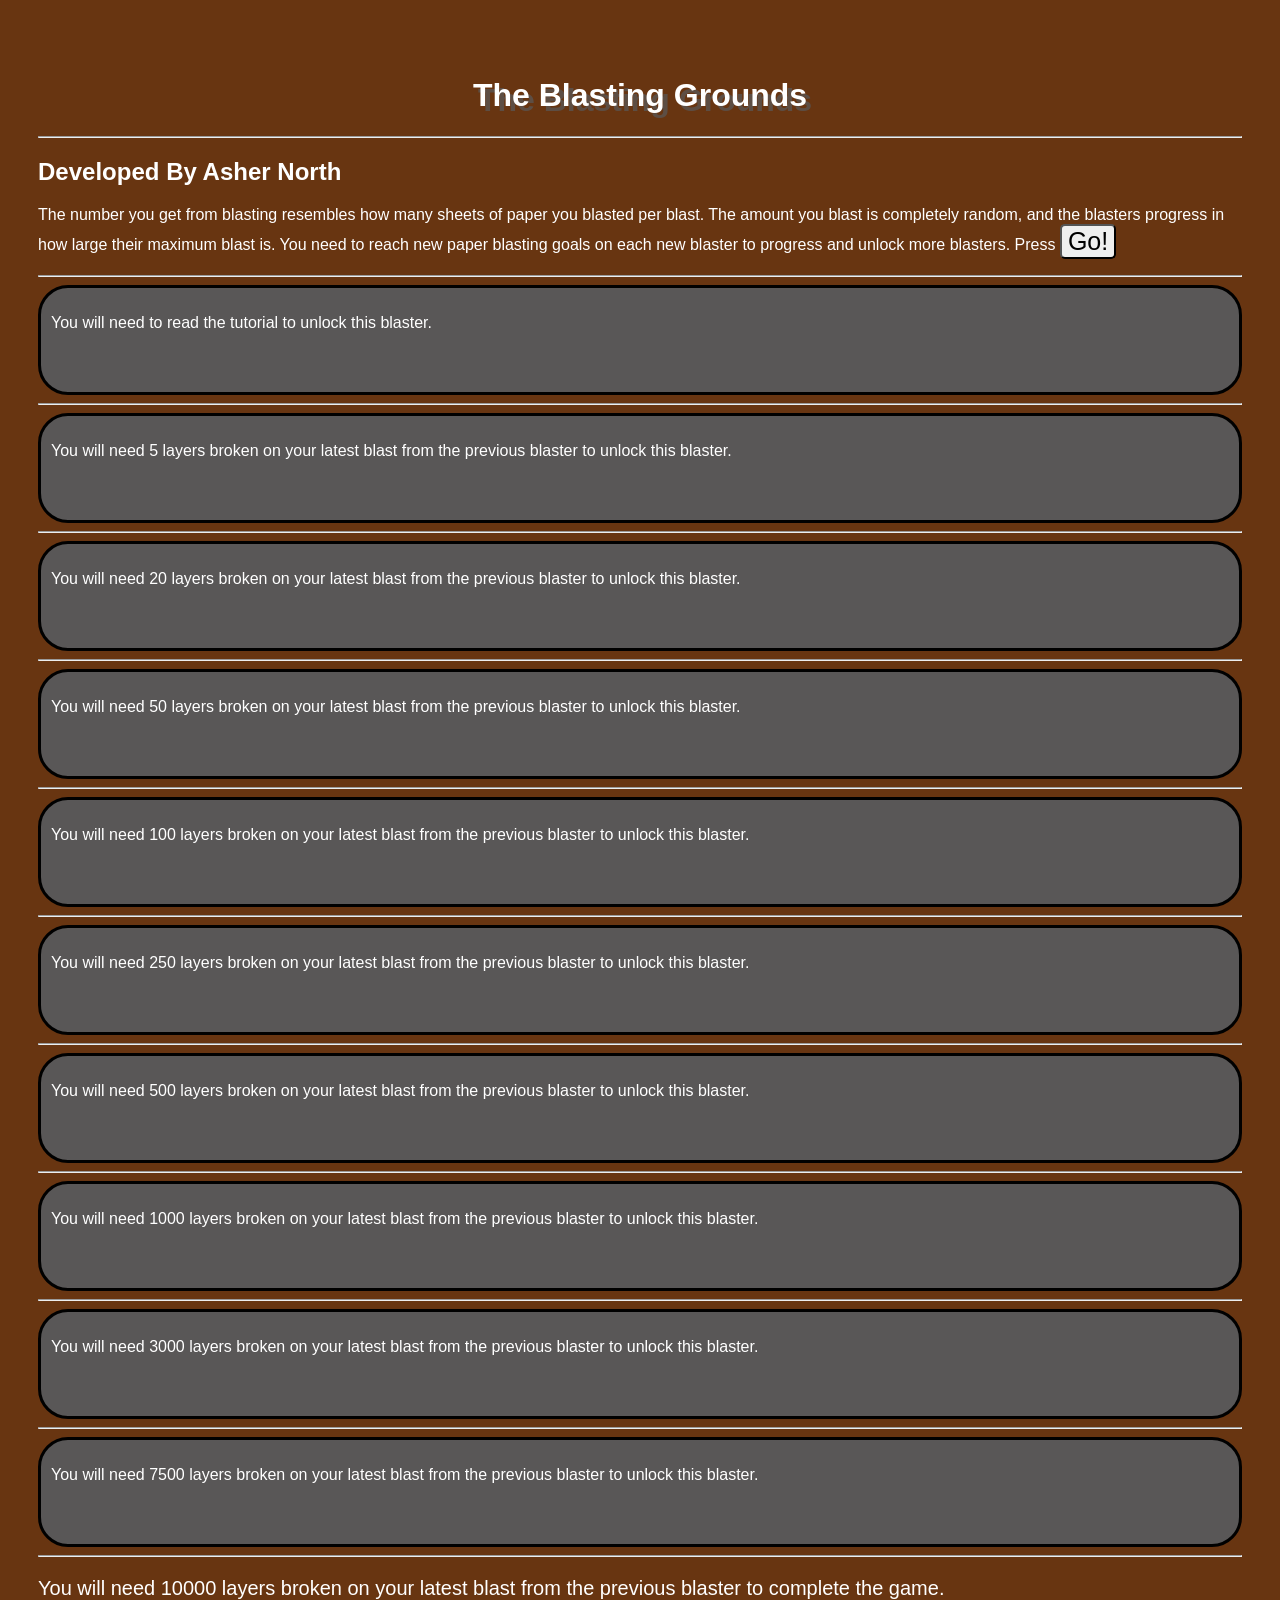
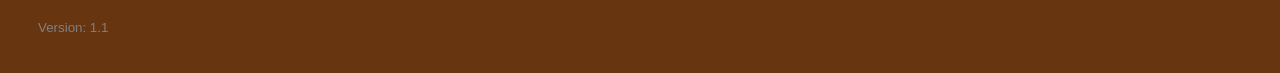
==== blaster.html @ 3e390a47 "Update blaster.html" ====
<html>
<head>
<title>Blasting Grounds</title>
<link rel="icon" type="image/png" href="faviconBlast.png"/>
<link rel="apple-touch-icon" href="faviconBlast.png">
</head>
<style>
body {
  padding:30px;
  font-family: arial;
  background-color:#5e2700ee;
  color:white;
}

.section {
  border-radius:30px;
  border-style: solid;
  border-color: black;
  background-color:#595757;
  padding:10px;
}

.center {
  text-align: center;
}

input, ul.submenu {
  display: none;
}
.blastLog {
  background-color:#5e2700;
  text-align:center;
  border:solid;
  border-color:black;
  min-width: 550px;
  border-radius:20px;
  position:absolute;
  padding:13px;
}
label {
  position: relative;
  display: block;
  cursor: pointer;
}
input:checked~ul.submenu {
  display: block;
}
label {
  position: relative;
  display: block;
  cursor: pointer;
}
input:checked~ul.submenu {
  display: block;
}
</style>
<body>
<input id="check01" type="checkbox" name="menu"/>
<p id="color1234">&nbsp;</p>
<ul class="submenu blastLog">
<p>To exit this menu press the 'Background' button again.</p>
<p><button onclick="brownChangeFunc()" style="background-color:#5e2700ee; border-color:white; color:white; border-radius:30px;">Primary Brown</button> <button onclick="blueChangeFunc()" style="background-color:#75cfff; border-color:white; color:white; border-radius:30px;">Tap Water Blue</button> <button onclick="brown2ChangeFunc()" style="background-color:#521300; border-color:white; color:white; border-radius:30px;">Bombardier Beetle Brown</button></p>
<p><button onclick="redChangeFunc()" style="background-color:red; border-color:white; color:white; border-radius:30px;">Fire Extinguisher Red</button> <a id="color5"></a> <a id="color6"></a></p>
<p><a id="color7">&nbsp;</a> <a id="color8"></a> <a id="color9"></a></p>
<p><a id="color10">&nbsp;</a> <a id="color11"></a></p>
<p>&nbsp;</p>
<p><a id="secret">&nbsp;</a> <a id="secret2"></a> <a id="secret3"></a</p>
</ul>
<p><a><h1  id="title" style="text-align:center; text-shadow:5px 5px #595757bb;">The Blasting Grounds</h1></a></p>
<!--<p style="text-align:center;"><button onclick="location.reload()">Dev Refresh</button></p>-->
<hr id="titleAlt">
<p><h2>D<a contenteditable="true">e</a>v<a contenteditable="true">e</a>l<a contenteditable="true">o</a>p<a contenteditable="true">e</a>d By <a contenteditable="true">A</a>sh<a contenteditable="true">e</a>r N<a contenteditable="true">o</a>rth</h2></p>
<p>The number you get from <a onclick="secret3Color()" id="dis1" style="cursor:pointer;">blast</a>ing resembles how many sheets of paper you <a  style="cursor:pointer;" onclick="secret3Color2()" id="dis2">blast</a>ed per <a  style="cursor:pointer;" onclick="secret3Color3()" id="dis3">blast</a>. The amount you <a  style="cursor:pointer;" onclick="secret3Color4()" id="dis4">blast</a> is completely random, and the <a  style="cursor:pointer;" onclick="secret3Color5()" id="dis5">blast</a>ers progress in how large their maximum <a  style="cursor:pointer;" onclick="secret3Color6()" id="dis6" style="cursor:pointer">blast</a> is. You need to reach new paper <a  style="cursor:pointer;" onclick="secret3Color7()" id="dis7">blast</a>ing goals on each new <a  style="cursor:pointer;" onclick="secret3Color8()" id="dis8">blast</a>er to progress and unlock more <a  style="cursor:pointer;" onclick="secret3Color9()" id="dis9">blast</a>ers. Press <big><button onclick="newsub()" id="buttonsub" style="border-color:black; border-radius:5px; font-size:25px;">Go!</button></big></p><hr>
<div class="section"><p><p id="heresub">You will need to read the tutorial to unlock this blaster.</p></p>
<p id="here">&nbsp;</p></div><hr>
<div class="section"><p id="here0">You will need 5 layers broken on your latest blast from the previous blaster to unlock this blaster.</p>
<p id="here1">&nbsp;</p></div><hr>
<div class="section"><p id="here2">You will need 20 layers broken on your latest blast from the previous blaster to unlock this blaster.</p>
<p id="here3">&nbsp;</p></div><hr>
<div class="section"><p id="here4">You will need 50 layers broken on your latest blast from the previous blaster to unlock this blaster.</p>
<p id="here5">&nbsp;</p></div><hr>
<div class="section"><p id="here6">You will need 100 layers broken on your latest blast from the previous blaster to unlock this blaster.</p>
<p id="here7">&nbsp;</p></div><hr>
<div class="section"><p id="here8">You will need 250 layers broken on your latest blast from the previous blaster to unlock this blaster.</p>
<p id="here9">&nbsp;</p></div><hr>
<div class="section"><p id="here10">You will need 500 layers broken on your latest blast from the previous blaster to unlock this blaster.</p>
<p id="here11">&nbsp;</p></div><hr>
<div class="section"><p id="here12">You will need 1000 layers broken on your latest blast from the previous blaster to unlock this blaster.</p>
<p id="here13">&nbsp;</p></div><hr>
<div class="section"><p id="here14">You will need 3000 layers broken on your latest blast from the previous blaster to unlock this blaster.</p>
<p id="here15">&nbsp;</p></div><hr>
<div class="section"><p id="here16">You will need 7500 layers broken on your latest blast from the previous blaster to unlock this blaster.</p>
<p id="here17">&nbsp;</p></div><hr>
<p id="win" style="font-size:20px;">You will need 10000 layers broken on your latest blast from the previous blaster to complete the game.</p>
<script>
function brownChangeFunc() {
  document.body.style.backgroundColor = "#5e2700ee";
}

function blueChangeFunc() {
  document.body.style.backgroundColor = "#75cfff";
}

function brown2ChangeFunc() {
  document.body.style.backgroundColor = "#521300";
}

function redChangeFunc() {
  document.body.style.backgroundColor = "red";
}

function blue2ChangeFunc() {
  document.body.style.backgroundColor = "blue";
}

function orangeChangeFunc() {
  document.body.style.backgroundColor = "orange";
}

function greenChangeFunc() {
  document.body.style.backgroundColor = "lime";
}

function greyChangeFunc() {
  document.body.style.backgroundColor = "grey";
}

function orange2ChangeFunc() {
  document.body.style.backgroundColor = "#ff4000";
}

function green2ChangeFunc() {
  document.body.style.backgroundColor = "green";
}

function yellowChangeFunc() {
  document.body.style.backgroundColor = "#fff099";
}

function displayWin() {
  document.getElementById('win').innerHTML = "Congratulations. You have completed the Blasting Grounds. Stay on the watch for more new blasters coming out soon.";
  document.getElementById('title').innerHTML = "<a id='speakSecrets' onclick='secret2Color()' style='color:#d4af37; cursor:pointer;'>The Blasting Grounds</a>";
  document.getElementById('titleAlt').style.borderColor = "#d4af37";
}

function sleep(ms) {
  return new Promise(resolve => setTimeout(resolve, ms))
}

function secretChangeFunc() {
  document.body.style.backgroundColor = "#363620";
}

function secret2ChangeFunc() {
  document.body.style.backgroundColor = "#660000";
}

function secret3ChangeFunc() {
  document.body.style.backgroundColor = "#02002e";
}

function secretColor() {
  document.getElementById('secret').innerHTML = '<button onclick="secretChangeFunc()" style="background-color:#363620; border-color:white; color:white; border-radius:30px;">Secret Brown</button>';
}

function secret2Color() {
  document.getElementById('speakSecrets').innerHTML = "<a onclick='secret2Color()' style='color:#d4af37; cursor:auto;'>The Blasting Grounds</a>"
  document.getElementById('secret2').innerHTML = '<button onclick="secret2ChangeFunc()" style="background-color:#660000; border-color:white; color:white; border-radius:30px;">Secret Red</button>';
}

var totes = 0;

function secret3Color() {
  if (hey1 == 0) secr1();
  hey1 += 1;
}

function secr1() {
  document.getElementById("dis1").disabled = true;
  document.getElementById("dis1").innerHTML = '<a style="cursor:auto;">blast</a>'
  totes += 1;
  if (totes == 9) secretIDK();
}

var hey1 = 0;

function secret3Color2() {
  if (hey2 == 0) secr2();
  hey2 += 1;
}

function secr2() {
  document.getElementById("dis2").disabled = true;
  document.getElementById("dis2").innerHTML = '<a style="cursor:auto;">blast</a>'
  totes += 1;
  if (totes == 9) secretIDK();
}

var hey2 = 0;

function secret3Color3() {
  if (hey3 == 0) secr3();
  hey3 += 1;
}

function secr3() {
  document.getElementById("dis3").disabled = true;
  document.getElementById("dis3").innerHTML = '<a style="cursor:auto;">blast</a>'
  totes += 1;
  if (totes == 9) secretIDK();
}

var hey3 = 0;

function secret3Color4() {
  if (hey4 == 0) secr4();
  hey4 += 1;
}

function secr4() {
  document.getElementById("dis4").disabled = true;
  document.getElementById("dis4").innerHTML = '<a style="cursor:auto;">blast</a>'
  totes += 1;
  if (totes == 9) secretIDK();
}

var hey4 = 0;

function secret3Color5() {
  if (hey5 == 0) secr5();
  hey5 += 1;
}

function secr5() {
  document.getElementById("dis5").disabled = true;
  document.getElementById("dis5").innerHTML = '<a style="cursor:auto;">blast</a>'
  totes += 1;
  if (totes == 9) secretIDK();
}

var hey5 = 0;

function secret3Color6() {
  if (hey6 == 0) secr6();
  hey6 += 1;
}

var hey6 = 0;

function secr6() {
  document.getElementById("dis6").disabled = true;
  document.getElementById("dis6").innerHTML = '<a style="cursor:auto;">blast</a>'
  totes += 1;
  if (totes == 9) secretIDK();
}

var hey7 = 0;

function secret3Color7() {
  if (hey7 == 0) secr7();
  hey7 += 1;
}

function secr7() {
  document.getElementById("dis7").disabled = true;
  document.getElementById("dis7").innerHTML = '<a style="cursor:auto;">blast</a>'
  totes += 1;
  if (totes == 9) secretIDK();
}

var hey8 = 0;

function secret3Color8() {
  if (hey8 == 0) secr8();
  hey8 += 1;
}

function secr8() {
  document.getElementById("dis8").disabled = true;
  document.getElementById("dis8").innerHTML = '<a style="cursor:auto;">blast</a>'
  totes += 1;
  if (totes == 9) secretIDK();
}

var hey9 = 0;

function secret3Color9() {
  if (hey9 == 0) secr9();
  hey9 += 1;
}

function secr9() {
  document.getElementById("dis9").disabled = true;
  document.getElementById("dis9").innerHTML = '<a style="cursor:auto;">blast</a>'
  totes += 1;
  if (totes == 9) secretIDK();
}

function secretIDK() {
  document.getElementById('secret3').innerHTML = '<button onclick="secret3ChangeFunc()" style="background-color:#02002e; border-color:white; color:white; border-radius:30px;">Secret Blue</button>';
}

function newsub() {
  let nsub = ('<button onclick="yes()" id="button" style="border-color:#75cfff; border-radius:5px;">Tap Water Blaster</button>');
  document.getElementById('heresub').innerHTML = nsub;
  document.getElementById('buttonsub').disabled = true;
}

var secretCount = 0;

async function yes() {
  secretCount += 1;
  document.getElementById("button").disabled = true;
  document.getElementById("here").innerHTML = ('Blasting...');
  await sleep(500)
  document.getElementById("button").disabled = false;
  var w = Math.round(Math.random() * 6);
  var m = w + '/5';
  document.getElementById("here").innerHTML = m;
  if (w >= 5) new0();
  if (secretCount >= 30) secretColor();
}

function new0() {
  let n = ('<button onclick="yes0()" id="button0" style="border-color:#521300; border-radius:5px;">Bombardier Beetle Blaster</button>');
  document.getElementById('here0').innerHTML = n;
}

async function yes0() {
  document.getElementById("button0").disabled = true;
  document.getElementById("here1").innerHTML = ('Blasting...');
  await sleep(1000)
  document.getElementById("button0").disabled = false;
  let w0 = Math.round(Math.random() * 24);
  let m0 = w0 + '/20';
  document.getElementById('here1').innerHTML = m0;
  if (w0 >= 20) new1();
}

function new1() {
  let n0 = ('<button onclick="yes1()" id="button1" style="border-color:red; border-radius:5px;">Fire Extinguisher Blaster</button>')
  document.getElementById('here2').innerHTML = n0;
}

async function yes1() {
  document.getElementById("button1").disabled = true;
  document.getElementById("here3").innerHTML = ('Blasting...');
  await sleep(3000)
  document.getElementById("button1").disabled = false;
  let w1 = Math.round(Math.random() * 57);
  let m1 = w1 + '/50';
  document.getElementById('here3').innerHTML = m1;
  if (w1 >= 50) new2();
}

function new2() {
  let n1 = ('<button onclick="yes2()" id="button2" style="border-color:blue; border-radius:5px;">Pressure Washer Blaster</button>')
  document.getElementById('here4').innerHTML = n1;
  let c1 = ('<button style="border-color:black; border-radius:5px; cursor:default;"><label style="cursor:default;" for="check01">Backgrounds</label></button>')
  document.getElementById('color1234').innerHTML = c1;
}

async function yes2() {
  document.getElementById("button2").disabled = true;
  document.getElementById("here5").innerHTML = ('Blasting...');
  await sleep(5000)
  document.getElementById("button2").disabled = false;
  let w2 = Math.round(Math.random() * 115);
  let m2 = w2 + '/100';
  document.getElementById('here5').innerHTML = m2;
  if (w2 >= 100) new3();
}

function new3() {
  let n2 = ('<button onclick="yes3()" id="button3" style="border-color:orange; border-radius:5px;">Bunsen Burner Blaster</button>')
  document.getElementById('here6').innerHTML = n2;
  let c2 = ('<button onclick="blue2ChangeFunc()" style="background-color:blue; border-color:white; color:white; border-radius:30px;">Pressure Washer Blue</button>')
  document.getElementById('color5').innerHTML = c2;
}

async function yes3() {
  document.getElementById("button3").disabled = true;
  document.getElementById("here7").innerHTML = ('Blasting...');
  await sleep(10000)
  document.getElementById("button3").disabled = false;
  let w3 = Math.round(Math.random() * 290);
  let m3 = w3 + '/250';
  document.getElementById('here7').innerHTML = m3;
  if (w3 >= 250) new4();
}

function new4() {
  let n3 = ('<button onclick="yes4()" id="button4" style="border-color:lime; border-radius:5px;">Piranha Solution Spray Bottle Blaster</button>')
  document.getElementById('here8').innerHTML = n3;
  let c3 = ('<button onclick="orangeChangeFunc()" style="background-color:orange; border-color:white; color:white; border-radius:30px;">Bunsen Burner Orange</button>')
  document.getElementById('color6').innerHTML = c3;
}

async function yes4() {
  document.getElementById("button4").disabled = true;
  document.getElementById("here9").innerHTML = ('Blasting...');
  await sleep(15000)
  document.getElementById("button4").disabled = false;
  let w4 = Math.round(Math.random() * 570);
  let m4 = w4 + '/500';
  document.getElementById('here9').innerHTML = m4;
  if (w4 >= 500) new5();
}

function new5() {
  let n4 = ('<button onclick="yes5()" id="button5" style="border-color:grey; border-radius:5px;">Molten Lead Hose Blaster</button>')
  document.getElementById('here10').innerHTML = n4;
  let c4 = ('<button onclick="greenChangeFunc()" style="background-color:lime; border-color:white; color:white; border-radius:30px;">Piranha Solution Spray Bottle Green</button>')
  document.getElementById('color7').innerHTML = c4;
}

async function yes5() {
  document.getElementById("button5").disabled = true;
  document.getElementById("here11").innerHTML = ('Blasting...');
  await sleep(20000)
  document.getElementById("button5").disabled = false;
  let w5 = Math.round(Math.random() * 1083);
  let m5 = w5 + '/1000';
  document.getElementById('here11').innerHTML = m5;
  if (w5 >= 1000) new6();
}

function new6() {
  let n5 = ('<button onclick="yes6()" id="button6" style="border-color:#ff4000; border-radius:5px;">Flamethrower Blaster</button>')
  document.getElementById('here12').innerHTML = n5;
  let c5 = ('<button onclick="greyChangeFunc()" style="background-color:grey; border-color:white; color:white; border-radius:30px;">Molten Lead Hose Grey</button>')
  document.getElementById('color8').innerHTML = c5;
}

async function yes6() {
  document.getElementById("button6").disabled = true;
  document.getElementById("here13").innerHTML = ('Blasting...');
  await sleep(30000)
  document.getElementById("button6").disabled = false;
  let w6 = Math.round(Math.random() * 3650);
  let m6 = w6 + '/3000';
  document.getElementById('here13').innerHTML = m6;
  if (w6 >= 3000) new7();
}

function new7() {
  let n6 = ('<button onclick="yes7()" id="button7" style="border-color:green; border-radius:5px;">Piranha Solution Pressure Washer Blaster</button>')
  document.getElementById('here14').innerHTML = n6;
  let c6 = ('<button onclick="orange2ChangeFunc()" style="background-color:#ff4000; border-color:white; color:white; border-radius:30px;">Flamethrower Orange</button>')
  document.getElementById('color9').innerHTML = c6;
}

async function yes7() {
  document.getElementById("button7").disabled = true;
  document.getElementById("here15").innerHTML = ('Blasting...');
  await sleep(40000)
  document.getElementById("button7").disabled = false;
  let w7 = Math.round(Math.random() * 8446);
  let m7 = w7 + '/7500';
  document.getElementById('here15').innerHTML = m7;
  if (w7 >= 7500) new8();
}

function new8() {
  let n8 = ('<button onclick="yes8()" id="button8" style="border-color:#fff099; border-radius:5px;">Plasma Cylinder Blaster</button>')
  document.getElementById('here16').innerHTML = n8;
  let c8 = ('<button onclick="green2ChangeFunc()" style="background-color:green; border-color:white; color:white; border-radius:30px;">Piranha Solution Pressure Washer Green</button>')
  document.getElementById('color10').innerHTML = c8;
}

async function yes8() {
  document.getElementById("button8").disabled = true;
  document.getElementById("here17").innerHTML = ('Blasting...');
  await sleep(50000)
  document.getElementById("button8").disabled = false;
  let w8 = Math.round(Math.random() * 11200);
  let m8 = w8 + '/10000';
  document.getElementById('here17').innerHTML = m8;
  if (w8 >= 10000) displayWin();
  if (w8 >= 10000) new9();
  if (w8 >= 10000) alert('Congratulations. You have completed the Blasting Grounds. Stay on the watch for more new blasters coming out soon.');
}

function new9() {
  let c9 = ('<button onclick="yellowChangeFunc()" style="background-color:#fff099; border-color:white; color:white; border-radius:30px;">Plasma Cylinder Yellow</button>')
  document.getElementById('color11').innerHTML = c9;
}
</script>
<small style="color:grey;">Version: 1.1</small>
</body>
</html>
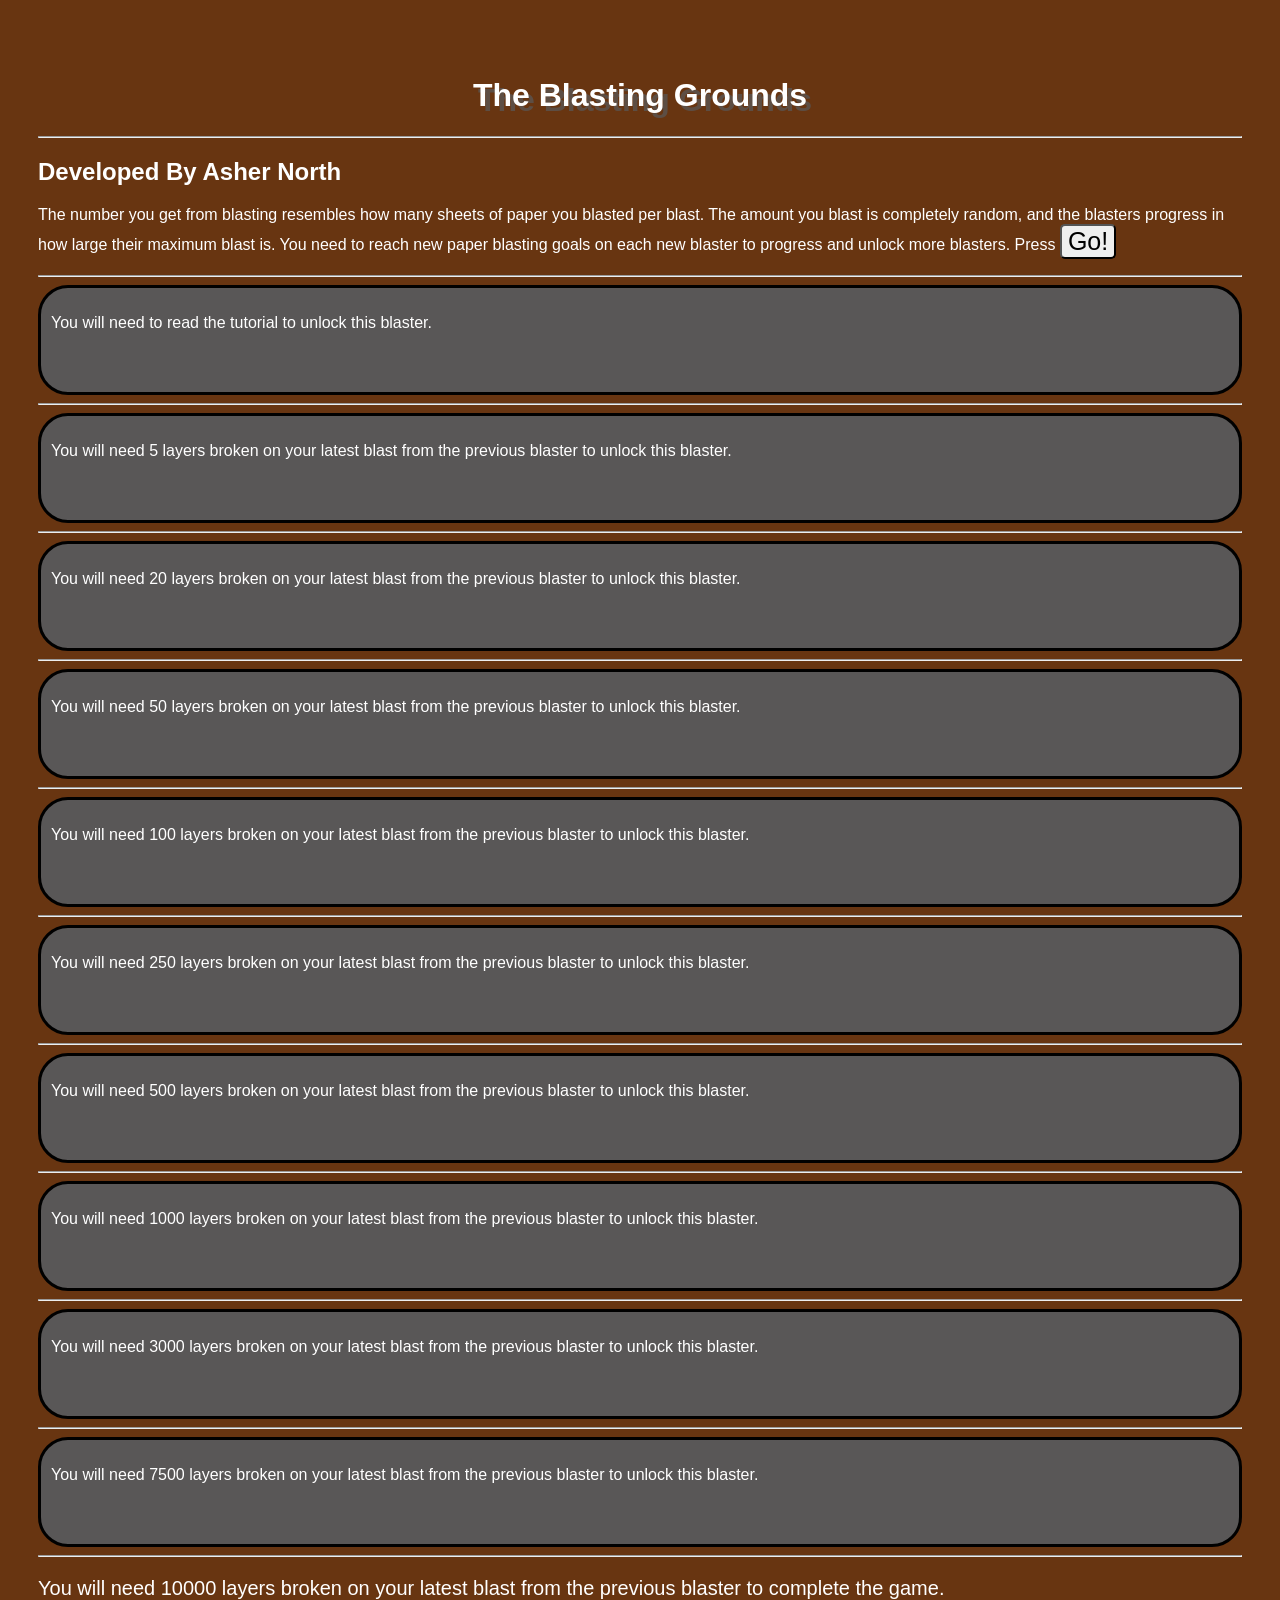
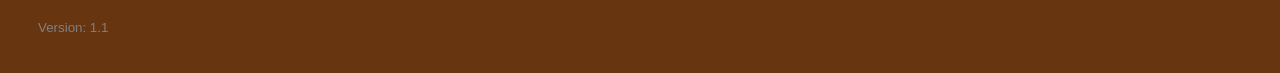
==== commit 38281a4a: "Update blaster.html" ====
--- a/blaster.html
+++ b/blaster.html
@@ -69,7 +69,7 @@
 <p><a><h1  id="title" style="text-align:center; text-shadow:5px 5px #595757bb;">The Blasting Grounds</h1></a></p>
 <!--<p style="text-align:center;"><button onclick="location.reload()">Dev Refresh</button></p>-->
 <hr id="titleAlt">
-<p><h2>D<a contenteditable="true">e</a>v<a contenteditable="true">e</a>l<a contenteditable="true">o</a>p<a contenteditable="true">e</a>d By <a contenteditable="true">A</a>sh<a contenteditable="true">e</a>r N<a contenteditable="true">o</a>rth</h2></p>
+<p><h2>Developed By Asher North</h2></p>
 <p>The number you get from <a onclick="secret3Color()" id="dis1" style="cursor:pointer;">blast</a>ing resembles how many sheets of paper you <a  style="cursor:pointer;" onclick="secret3Color2()" id="dis2">blast</a>ed per <a  style="cursor:pointer;" onclick="secret3Color3()" id="dis3">blast</a>. The amount you <a  style="cursor:pointer;" onclick="secret3Color4()" id="dis4">blast</a> is completely random, and the <a  style="cursor:pointer;" onclick="secret3Color5()" id="dis5">blast</a>ers progress in how large their maximum <a  style="cursor:pointer;" onclick="secret3Color6()" id="dis6" style="cursor:pointer">blast</a> is. You need to reach new paper <a  style="cursor:pointer;" onclick="secret3Color7()" id="dis7">blast</a>ing goals on each new <a  style="cursor:pointer;" onclick="secret3Color8()" id="dis8">blast</a>er to progress and unlock more <a  style="cursor:pointer;" onclick="secret3Color9()" id="dis9">blast</a>ers. Press <big><button onclick="newsub()" id="buttonsub" style="border-color:black; border-radius:5px; font-size:25px;">Go!</button></big></p><hr>
 <div class="section"><p><p id="heresub">You will need to read the tutorial to unlock this blaster.</p></p>
 <p id="here">&nbsp;</p></div><hr>
